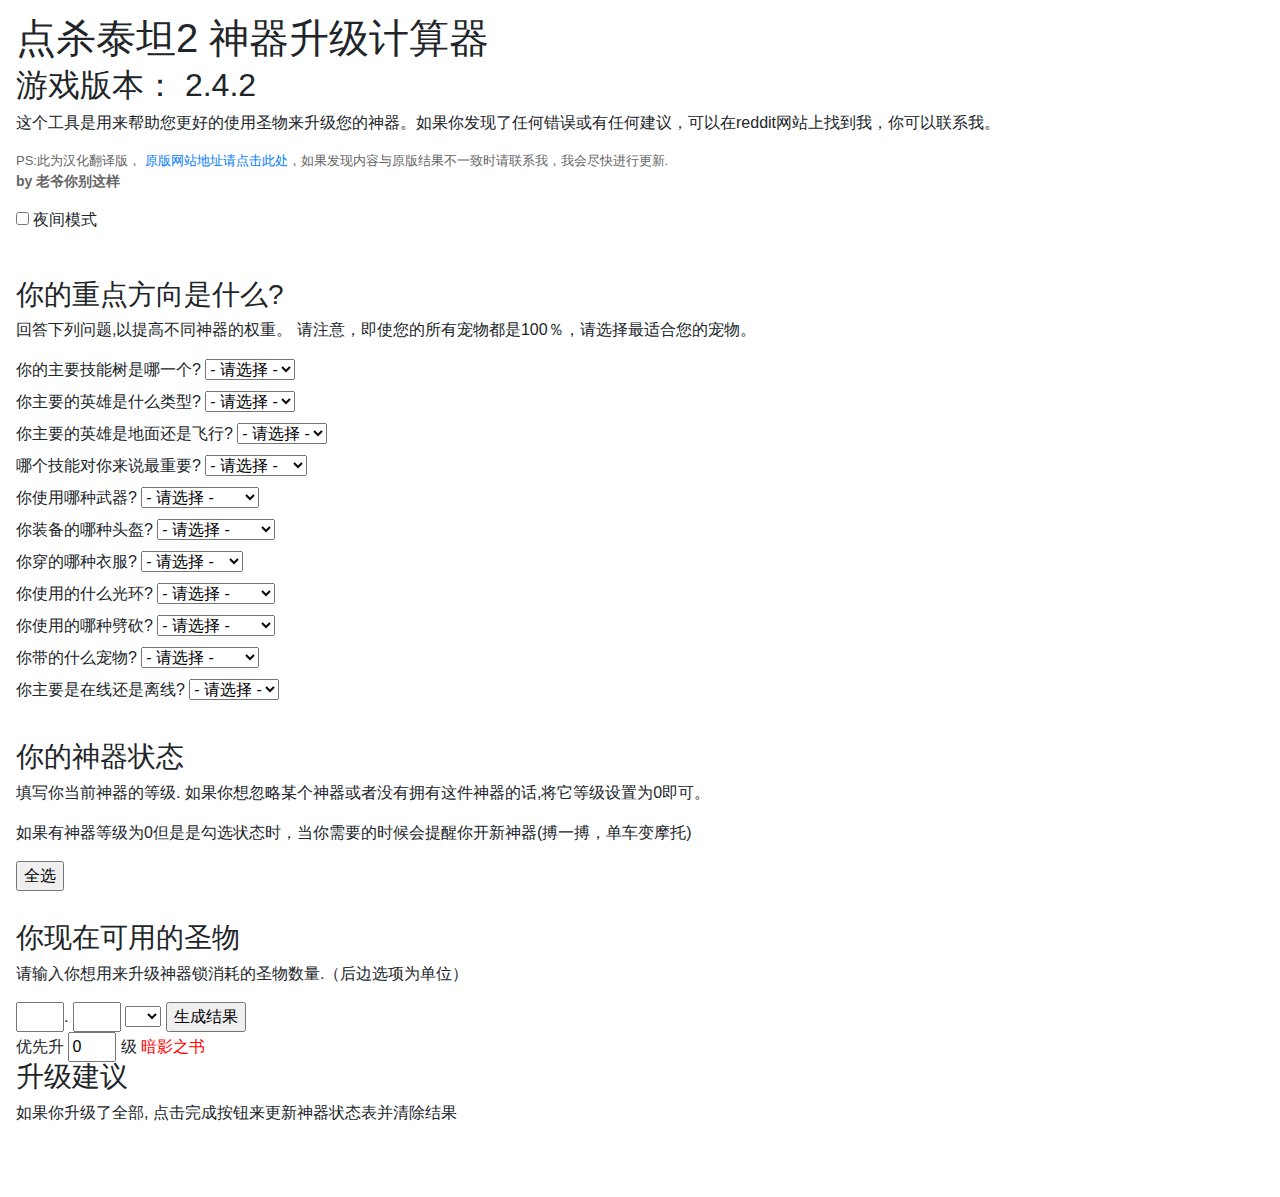
==== new.html @ b20f9d06 "" ====
<!DOCTYPE html>
<!-- saved from url=(0036)https://tt2-artifacts.herokuapp.com/ -->
<html>

<head>
    <title>点杀泰坦2 神器升级计算器-汉化版</title>
    <meta http-equiv="Content-Type" content="text/html; charset=UTF-8">
    <!-- Required meta tags -->

    <meta name="viewport" content="width=device-width, initial-scale=1, shrink-to-fit=no">

    <!-- Bootstrap CSS -->
    <link rel="stylesheet" href="res/bootstrap.min.css">
    <link rel="stylesheet" href="res/app.css">
    <style></style>
</head>

<body>
    <h1>点杀泰坦2 神器升级计算器</h1>
    <h2>游戏版本： 2.4.2</h2>
    <P>这个工具是用来帮助您更好的使用圣物来升级您的神器。如果你发现了任何错误或有任何建议，可以在reddit网站上找到我，你可以联系我。</P>
    <p style="font-size:13px;color:#666">PS:此为汉化翻译版，
        <a href="https://tt2-artifacts.herokuapp.com" target="blank">原版网站地址请点击此处</a>，如果发现内容与原版结果不一致时请联系我，我会尽快进行更新.
        <span style="font-weight:bold;font-size:14px;">by 老爷你别这样</span>
    </p>
    <p><label><input type="checkbox" id="dark" onchange="toggleDark();"> 夜间模式</label></p>
    <H3>你的重点方向是什么?</H3>
    <P>回答下列问题,以提高不同神器的权重。 请注意，即使您的所有宠物都是100％，请选择最适合您的宠物。</P>
    <LABEL>你的主要技能树是哪一个?
        <SELECT id="tree" onchange="adjustWeights();">
            <option value="-1" selected="selected">- 请选择 -</option>
            <option value="knight">骑士</option>
            <option value="warlord">战神</option>
            <option value="sorcerer">术士</option>
            <option value="rogue">盗贼</option>
        </SELECT>
    </LABEL>
    <LABEL>你主要的英雄是什么类型?
        <SELECT id="hero" onchange="adjustWeights();">
            <option value="-1" selected="selected">- 请选择 -</option>
            <option value="melee">近战</option>
            <option value="ranged">远程</option>
            <option value="spell">法术</option>
        </SELECT>
    </LABEL>
    <label>你主要的英雄是地面还是飞行?
        <select id="hero2" onchange="adjustWeights();">
            <option value="-1">- 请选择 -</option>
            <option value="ground">地面</option>
            <option value="flying">飞行</option>
        </select>
    </label>
    <LABEL>哪个技能对你来说最重要?
        <SELECT id="spell" onchange="adjustWeights();">
            <option value="-1">- 请选择 -</option>
            <option value="hs">天堂圣击</option>
            <option value="ds">致命打击</option>
            <option value="hom">米达斯之手</option>
            <option value="fs">火焰之剑</option>
            <option value="wc">战嚎</option>
            <option value="sc">影分身术</option>
        </SELECT>
    </LABEL>
    <LABEL>你使用哪种武器?
        <SELECT id="sword" onchange="adjustWeights();">
            <option value="-1">- 请选择 -</option>
            <option value="all">所有攻击力</option>
            <option value="hero">所有英雄伤害</option>
            <option value="crit">暴击伤害</option>
        </SELECT>
    </LABEL>
    <LABEL>你装备的哪种头盔?
        <SELECT id="helmet" onchange="adjustWeights();">
            <option value="-1">- 请选择 -</option>
            <option value="melee">近战英雄伤害</option>
            <option value="ranged">远程英雄伤害</option>
            <option value="spell">法术英雄伤害</option>
            <option value="tap">剑术攻击伤害</option>
        </SELECT>
    </LABEL>
    <LABEL>你穿的哪种衣服?
        <SELECT id="chest" onchange="adjustWeights();">
            <option value="-1">- 请选择 -</option>
            <option value="all">所有黄金</option>
            <option value="boss">头目黄金</option>
            <option value="chest">宝箱兽黄金</option>
        </SELECT>
    </LABEL>
    <LABEL>你使用的什么光环?
        <SELECT id="aura" onchange="adjustWeights();">
            <option value="-1">- 请选择 -</option>
            <option value="multi">多重重生几率</option>
            <option value="chest">宝箱兽几率</option>
            <option value="crit">暴击几率</option>
        </SELECT>
    </LABEL>
    <LABEL>你使用的哪种劈砍?
        <SELECT id="slash" onchange="adjustWeights();">
            <option value="-1">- 请选择 -</option>
            <option value="pet">宠物伤害</option>
            <option value="clan">部落大船伤害</option>
            <option value="sc">影分身伤害</option>
        </SELECT>
    </LABEL>
    <LABEL>你带的什么宠物?
        <SELECT id="pet" onchange="adjustWeights();">
            <OPTION value="-1">- 请选择 -</OPTION>
            <option value="all">所有攻击力</option>
            <option value="hero">所有英雄伤害</option>
            <option value="melee">近战英雄伤害</option>
            <option value="ranged">远程英雄伤害</option>
            <option value="spell">法术英雄伤害</option>
            <option value="tap">点击伤害</option>
            <option value="gold">所有黄金</option>
            <option value="mana">法力回复</option>
            <option value="splash">溅射伤害</option>
        </SELECT>
    </LABEL>
    <label>你主要是在线还是离线?
        <select id="active" onchange="adjustWeights();">
            <option value="-1">- 请选择 -</option>
            <option value="online">在线</option>
            <option value="offline">离线</option>
        </select>
    </label>
    <H3>你的神器状态</H3>
    <P>填写你当前神器的等级. 如果你想忽略某个神器或者没有拥有这件神器的话,将它等级设置为0即可。</P>
    <p>如果有神器等级为0但是是勾选状态时，当你需要的时候会提醒你开新神器(搏一搏，单车变摩托)</p>
    <button onclick="checkAll();">全选</button>
    <div id="artifacts"></div>
    <H3>你现在可用的圣物</H3>
    <P>请输入你想用来升级神器锁消耗的圣物数量.（后边选项为单位）</P>
    <input id="relics" type="tel">.
    <input id="relics_decimal" type="tel">
    <select id="relic_factor">
        <option value="_"> </option>
        <option value="K">K</option>
        <option value="M">M</option>
        <option value="B">B</option>
        <option value="T">T</option>
    </select>
    <input type="submit" value="生成结果" onclick="generateUpgrades()" ;="">
    <br> 优先升
    <input id="forcebos" type="tel" value="0"> 级
    <font style="color:red;">暗影之书</font>
    <H3>升级建议</H3>
    <P>如果你升级了全部, 点击完成按钮来更新神器状态表并清除结果</P>
    <p id="new_artifact">&nbsp;</p>
    <ul id="suggestions"></ul>
    <div id="accept"></div>

    <!-- Global site tag (gtag.js) - Google Analytics -->
    <script async="" src="https://www.googletagmanager.com/gtag/js?id=UA-77025911-2"></script>
    <script>
        window.dataLayer = window.dataLayer || [];
        function gtag() { dataLayer.push(arguments); }
        gtag('js', new Date());
        gtag('config', 'UA-77025911-2');
    </script>
    <!-- jQuery first, then Popper.js, then Bootstrap JS -->
    <script src="https://tt2-artifacts.herokuapp.com/js/jquery-3.2.1.slim.min.js"></script>
    <script src="https://tt2-artifacts.herokuapp.com/js/popper.min.js"></script>
    <script src="https://tt2-artifacts.herokuapp.com/js/bootstrap.min.js"></script>
    <script src="https://tt2-artifacts.herokuapp.com/js/data.js"></script>
    <script src="https://tt2-artifacts.herokuapp.com/js/weights.js"></script>
    <script src="https://tt2-artifacts.herokuapp.com/js/app.js"></script>


</body>
<div style="display: block; opacity: 1;"></div>

</html>
---- res/app.css ----
body { padding: 1rem; }
div + h3, input + h3, label + h3, p + h3 { padding-top: 2rem; clear: both; }
label { display: block; }
.artifact { border: solid 1px black; padding: 1rem; width: 300px; height: 115px; float: left; }
.artifact input { width: 65px; margin-right: 5px; }
.artifact input[type="checkbox"] { width: 1rem; margin-right: 0; }
.artifact label { display: inline-block; margin: 0; color: #000; font-size: 90%; }
span { font-size: 60%; display: block; }
#relics, #forcebos, #relics_decimal { width: 3rem; }
.light { color: #CCC; }
.artifact.ignore { color: rgba(66, 66, 66, .2); }
.artifact.ignore label { color: #CCC; }
body.dark { background: #1e1e1e; color: #bbbbbb; }
body.dark .artifact label { color: #bbbbbb; }
body.dark .artifact.ignore { color: rgba(255, 255, 255, .2); }
body.dark .artifact { border: solid 1px #646464; }
body.dark input,body.dark select,body.dark button{
    background-color: #3c3c3c;
    color:#ccc;
    border:1px solid #111;
}
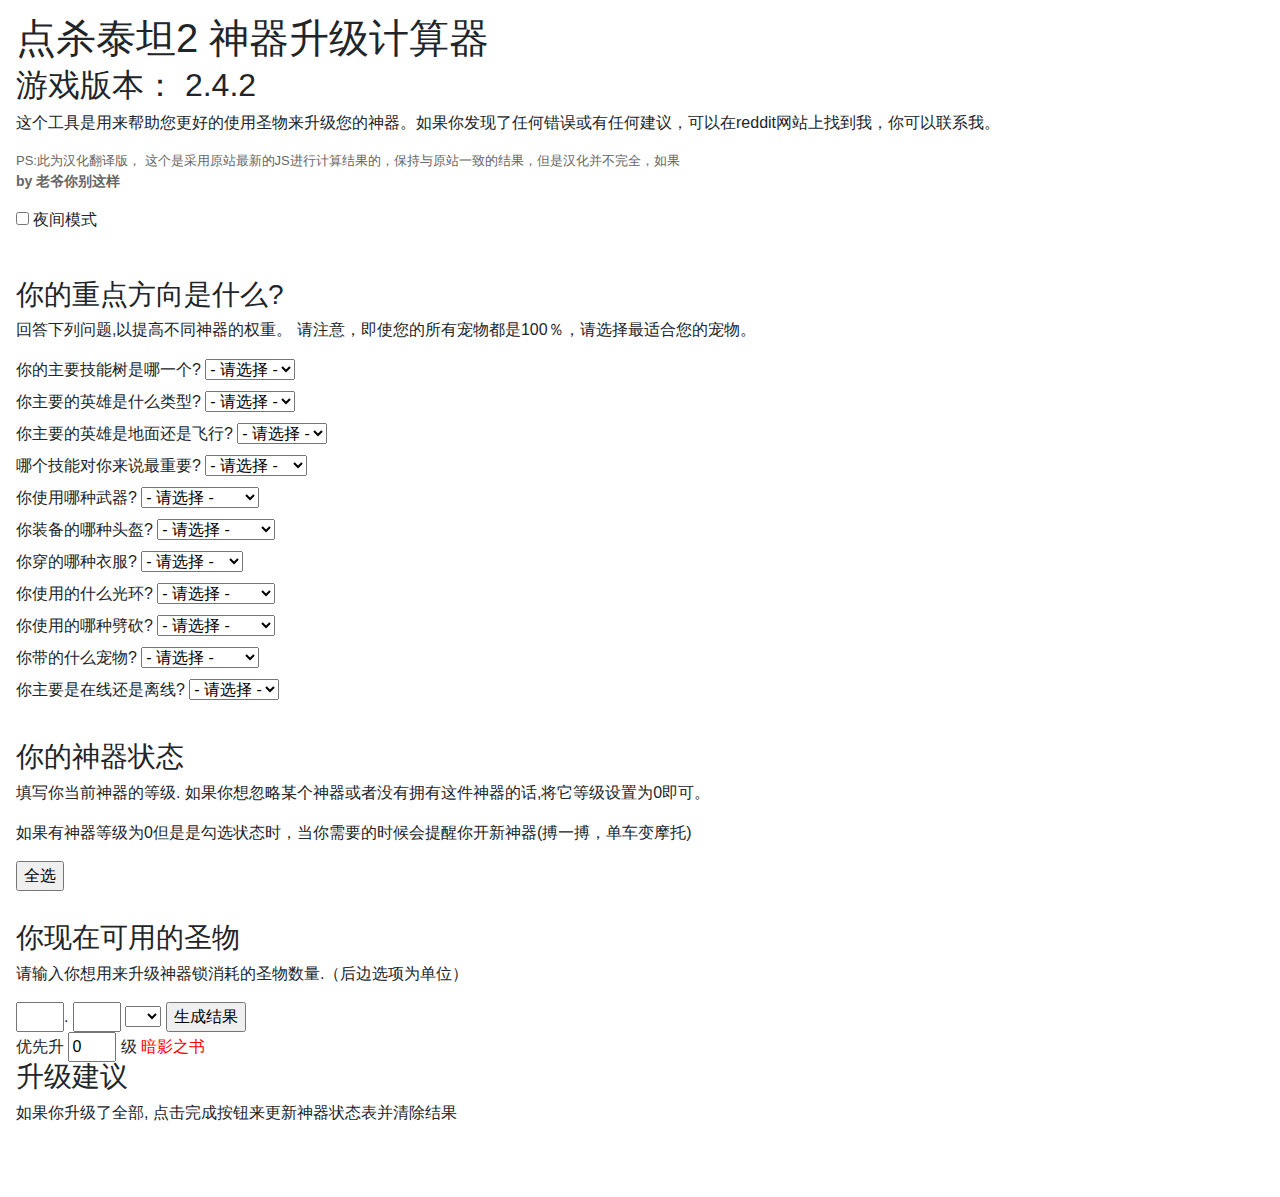
==== commit d4bb18de: "" ====
--- a/new.html
+++ b/new.html
@@ -3,7 +3,7 @@
 <html>
 
 <head>
-    <title>点杀泰坦2 神器升级计算器-汉化版</title>
+    <title>点杀泰坦2 神器升级计算器-最新计算结果</title>
     <meta http-equiv="Content-Type" content="text/html; charset=UTF-8">
     <!-- Required meta tags -->
 
@@ -20,7 +20,7 @@
     <h2>游戏版本： 2.4.2</h2>
     <P>这个工具是用来帮助您更好的使用圣物来升级您的神器。如果你发现了任何错误或有任何建议，可以在reddit网站上找到我，你可以联系我。</P>
     <p style="font-size:13px;color:#666">PS:此为汉化翻译版，
-        <a href="https://tt2-artifacts.herokuapp.com" target="blank">原版网站地址请点击此处</a>，如果发现内容与原版结果不一致时请联系我，我会尽快进行更新.
+        这个是采用原站最新的JS进行计算结果的，保持与原站一致的结果，但是汉化并不完全，如果<a href="index.html"></a>
         <span style="font-weight:bold;font-size:14px;">by 老爷你别这样</span>
     </p>
     <p><label><input type="checkbox" id="dark" onchange="toggleDark();"> 夜间模式</label></p>
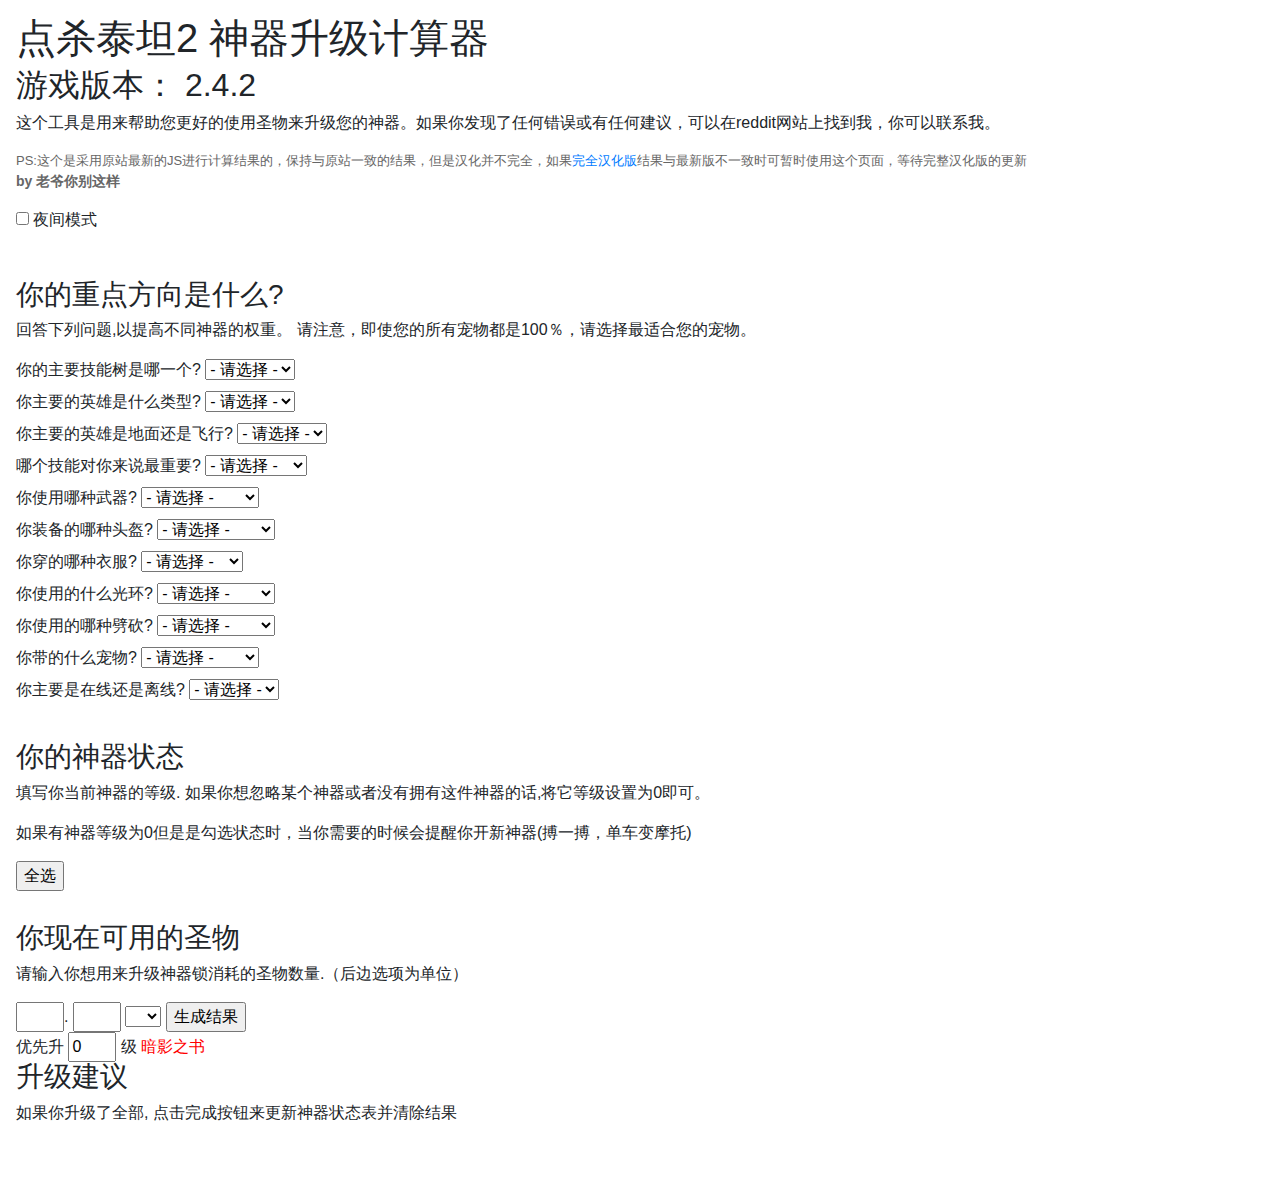
==== commit 7d0f8b01: "" ====
--- a/new.html
+++ b/new.html
@@ -19,8 +19,7 @@
     <h1>点杀泰坦2 神器升级计算器</h1>
     <h2>游戏版本： 2.4.2</h2>
     <P>这个工具是用来帮助您更好的使用圣物来升级您的神器。如果你发现了任何错误或有任何建议，可以在reddit网站上找到我，你可以联系我。</P>
-    <p style="font-size:13px;color:#666">PS:此为汉化翻译版，
-        这个是采用原站最新的JS进行计算结果的，保持与原站一致的结果，但是汉化并不完全，如果<a href="index.html"></a>
+    <p style="font-size:13px;color:#666">PS:这个是采用原站最新的JS进行计算结果的，保持与原站一致的结果，但是汉化并不完全，如果<a href="index.html">完全汉化版</a>结果与最新版不一致时可暂时使用这个页面，等待完整汉化版的更新
         <span style="font-weight:bold;font-size:14px;">by 老爷你别这样</span>
     </p>
     <p><label><input type="checkbox" id="dark" onchange="toggleDark();"> 夜间模式</label></p>
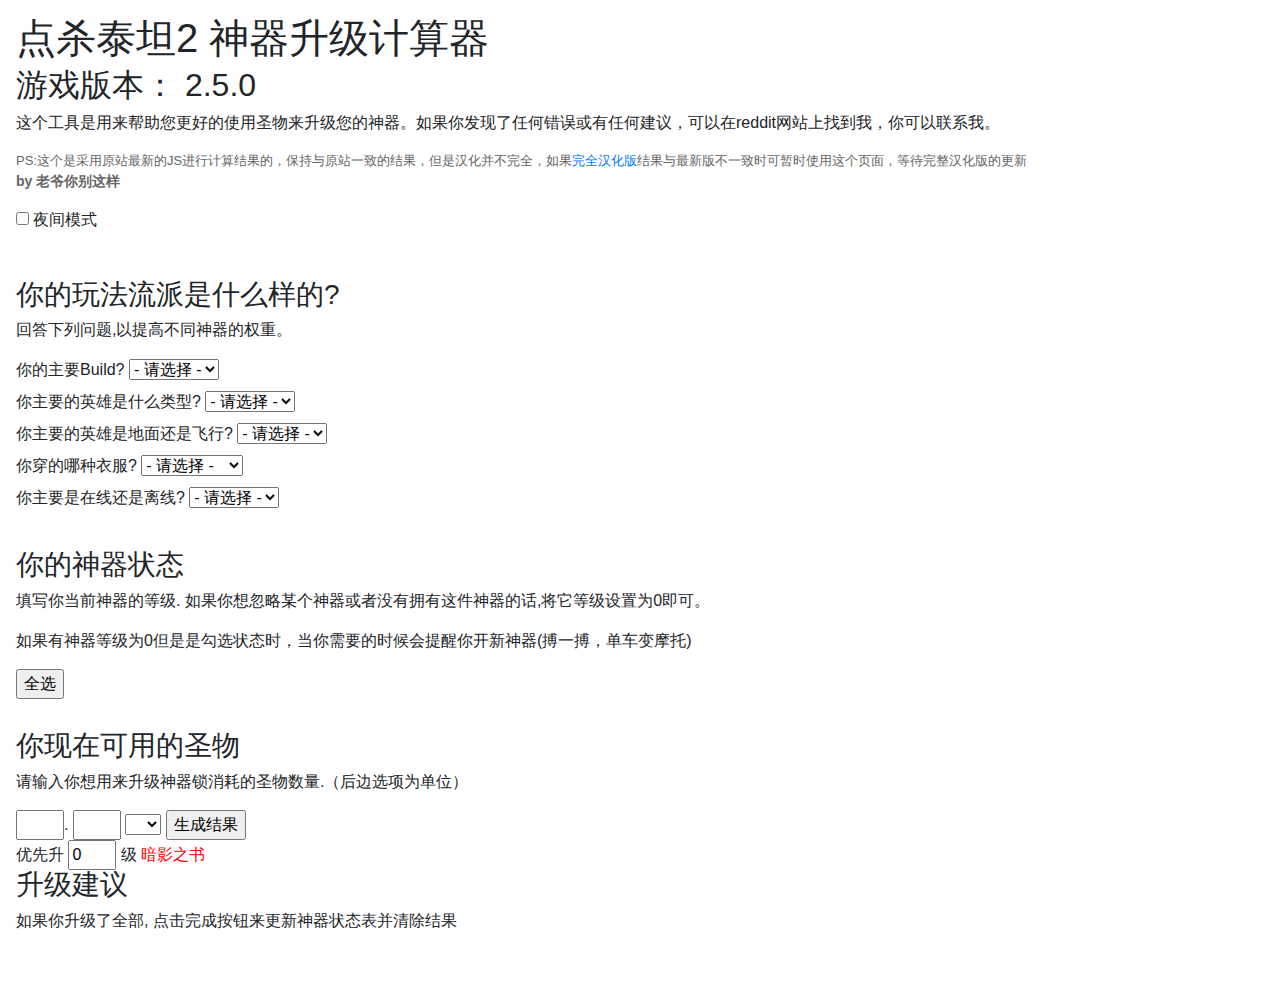
==== commit 135376a3: "2.5" ====
--- a/new.html
+++ b/new.html
@@ -17,23 +17,25 @@
 
 <body>
     <h1>点杀泰坦2 神器升级计算器</h1>
-    <h2>游戏版本： 2.4.2</h2>
+    <h2>游戏版本： 2.5.0</h2>
     <P>这个工具是用来帮助您更好的使用圣物来升级您的神器。如果你发现了任何错误或有任何建议，可以在reddit网站上找到我，你可以联系我。</P>
     <p style="font-size:13px;color:#666">PS:这个是采用原站最新的JS进行计算结果的，保持与原站一致的结果，但是汉化并不完全，如果<a href="index.html">完全汉化版</a>结果与最新版不一致时可暂时使用这个页面，等待完整汉化版的更新
         <span style="font-weight:bold;font-size:14px;">by 老爷你别这样</span>
     </p>
     <p><label><input type="checkbox" id="dark" onchange="toggleDark();"> 夜间模式</label></p>
-    <H3>你的重点方向是什么?</H3>
-    <P>回答下列问题,以提高不同神器的权重。 请注意，即使您的所有宠物都是100％，请选择最适合您的宠物。</P>
-    <LABEL>你的主要技能树是哪一个?
-        <SELECT id="tree" onchange="adjustWeights();">
-            <option value="-1" selected="selected">- 请选择 -</option>
-            <option value="knight">骑士</option>
-            <option value="warlord">战神</option>
-            <option value="sorcerer">术士</option>
-            <option value="rogue">盗贼</option>
-        </SELECT>
-    </LABEL>
+    <H3>你的玩法流派是什么样的?</H3>
+    <P>回答下列问题,以提高不同神器的权重。</P>
+    <label>你的主要Build?
+        <select id="build" onchange="adjustWeights();">
+            <option value="-1">- 请选择 -</option>
+            <option value="cs">部落大船</option>
+            <option value="hs">天堂圣击</option>
+            <option value="hero">英雄</option>
+            <option value="pet">宠物</option>
+            <option value="sc">影分身</option>
+            <option value="tap">点击</option>
+        </select>
+    </label>
     <LABEL>你主要的英雄是什么类型?
         <SELECT id="hero" onchange="adjustWeights();">
             <option value="-1" selected="selected">- 请选择 -</option>
@@ -49,70 +51,12 @@
             <option value="flying">飞行</option>
         </select>
     </label>
-    <LABEL>哪个技能对你来说最重要?
-        <SELECT id="spell" onchange="adjustWeights();">
-            <option value="-1">- 请选择 -</option>
-            <option value="hs">天堂圣击</option>
-            <option value="ds">致命打击</option>
-            <option value="hom">米达斯之手</option>
-            <option value="fs">火焰之剑</option>
-            <option value="wc">战嚎</option>
-            <option value="sc">影分身术</option>
-        </SELECT>
-    </LABEL>
-    <LABEL>你使用哪种武器?
-        <SELECT id="sword" onchange="adjustWeights();">
-            <option value="-1">- 请选择 -</option>
-            <option value="all">所有攻击力</option>
-            <option value="hero">所有英雄伤害</option>
-            <option value="crit">暴击伤害</option>
-        </SELECT>
-    </LABEL>
-    <LABEL>你装备的哪种头盔?
-        <SELECT id="helmet" onchange="adjustWeights();">
-            <option value="-1">- 请选择 -</option>
-            <option value="melee">近战英雄伤害</option>
-            <option value="ranged">远程英雄伤害</option>
-            <option value="spell">法术英雄伤害</option>
-            <option value="tap">剑术攻击伤害</option>
-        </SELECT>
-    </LABEL>
     <LABEL>你穿的哪种衣服?
         <SELECT id="chest" onchange="adjustWeights();">
             <option value="-1">- 请选择 -</option>
             <option value="all">所有黄金</option>
             <option value="boss">头目黄金</option>
             <option value="chest">宝箱兽黄金</option>
-        </SELECT>
-    </LABEL>
-    <LABEL>你使用的什么光环?
-        <SELECT id="aura" onchange="adjustWeights();">
-            <option value="-1">- 请选择 -</option>
-            <option value="multi">多重重生几率</option>
-            <option value="chest">宝箱兽几率</option>
-            <option value="crit">暴击几率</option>
-        </SELECT>
-    </LABEL>
-    <LABEL>你使用的哪种劈砍?
-        <SELECT id="slash" onchange="adjustWeights();">
-            <option value="-1">- 请选择 -</option>
-            <option value="pet">宠物伤害</option>
-            <option value="clan">部落大船伤害</option>
-            <option value="sc">影分身伤害</option>
-        </SELECT>
-    </LABEL>
-    <LABEL>你带的什么宠物?
-        <SELECT id="pet" onchange="adjustWeights();">
-            <OPTION value="-1">- 请选择 -</OPTION>
-            <option value="all">所有攻击力</option>
-            <option value="hero">所有英雄伤害</option>
-            <option value="melee">近战英雄伤害</option>
-            <option value="ranged">远程英雄伤害</option>
-            <option value="spell">法术英雄伤害</option>
-            <option value="tap">点击伤害</option>
-            <option value="gold">所有黄金</option>
-            <option value="mana">法力回复</option>
-            <option value="splash">溅射伤害</option>
         </SELECT>
     </LABEL>
     <label>你主要是在线还是离线?
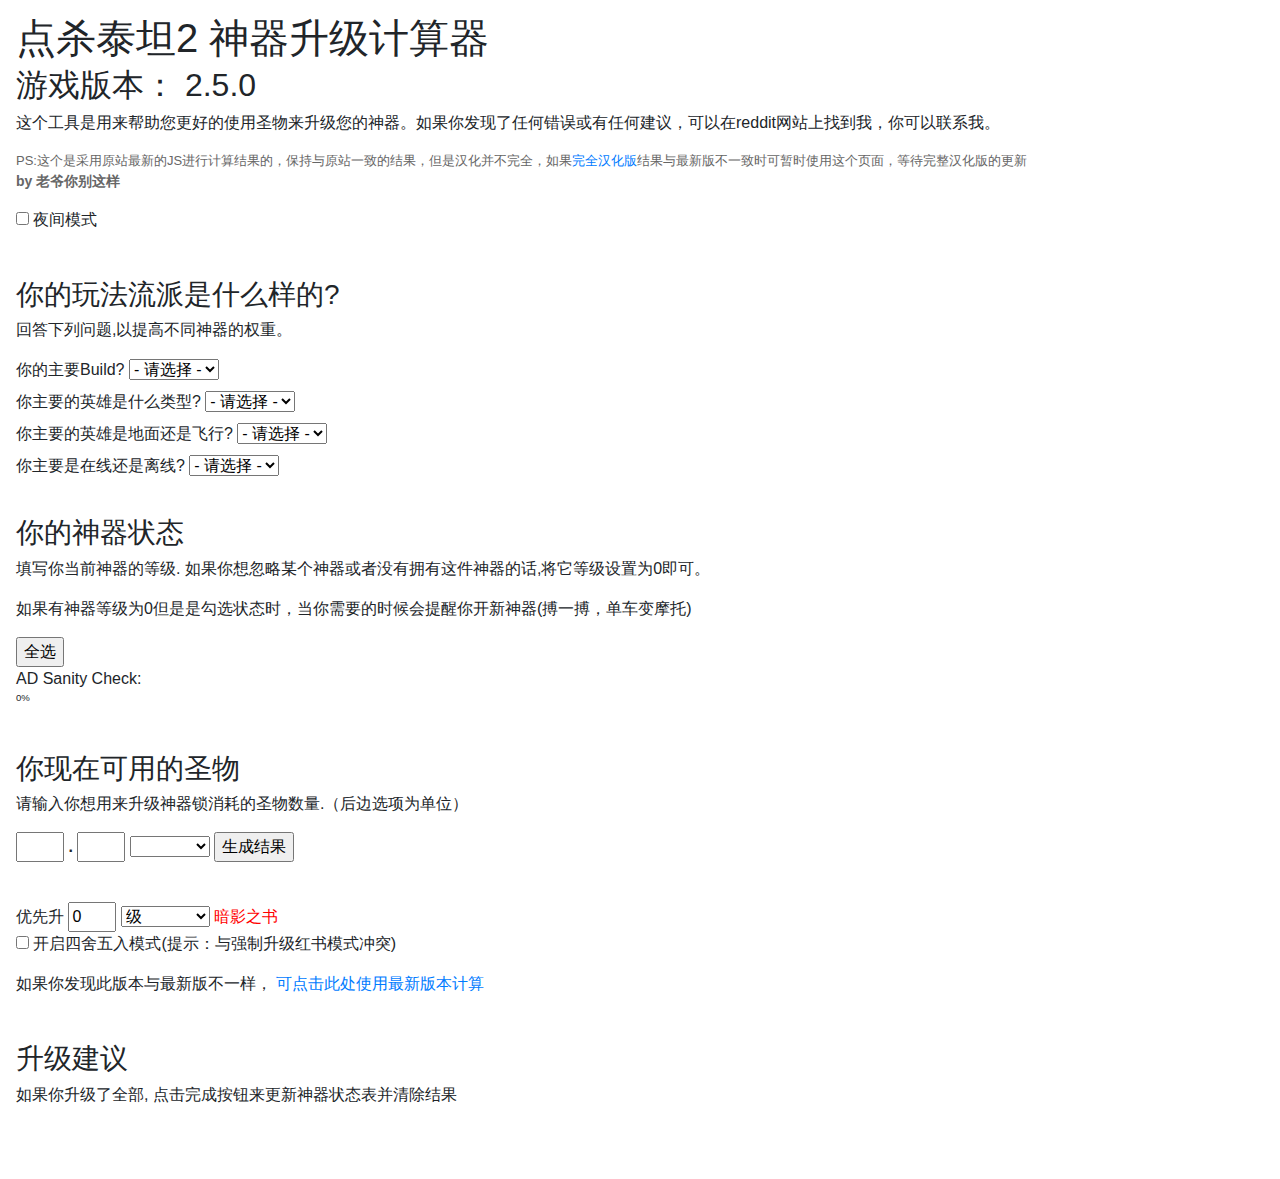
==== commit 0b991f09: "update" ====
--- a/new.html
+++ b/new.html
@@ -51,14 +51,6 @@
             <option value="flying">飞行</option>
         </select>
     </label>
-    <LABEL>你穿的哪种衣服?
-        <SELECT id="chest" onchange="adjustWeights();">
-            <option value="-1">- 请选择 -</option>
-            <option value="all">所有黄金</option>
-            <option value="boss">头目黄金</option>
-            <option value="chest">宝箱兽黄金</option>
-        </SELECT>
-    </LABEL>
     <label>你主要是在线还是离线?
         <select id="active" onchange="adjustWeights();">
             <option value="-1">- 请选择 -</option>
@@ -70,22 +62,40 @@
     <P>填写你当前神器的等级. 如果你想忽略某个神器或者没有拥有这件神器的话,将它等级设置为0即可。</P>
     <p>如果有神器等级为0但是是勾选状态时，当你需要的时候会提醒你开新神器(搏一搏，单车变摩托)</p>
     <button onclick="checkAll();">全选</button>
+    <p>AD Sanity Check: <span id="adsanity">0%</span></p>
+
     <div id="artifacts"></div>
     <H3>你现在可用的圣物</H3>
     <P>请输入你想用来升级神器锁消耗的圣物数量.（后边选项为单位）</P>
-    <input id="relics" type="tel">.
-    <input id="relics_decimal" type="tel">
-    <select id="relic_factor">
-        <option value="_"> </option>
-        <option value="K">K</option>
-        <option value="M">M</option>
-        <option value="B">B</option>
-        <option value="T">T</option>
-    </select>
-    <input type="submit" value="生成结果" onclick="generateUpgrades()" ;="">
+    <p>
+        <input id="relics" type="tel" />
+        <strong> . </strong>
+        <input id="relics_decimal" type="tel" />
+        <select id="relic_factor">
+            <option value="_"> </option>
+            <option value="K">K</option>
+            <option value="M">M</option>
+            <option value="B">B</option>
+            <option value="T">T</option>
+            <option value="e13">e13</option>
+            <option value="e14">e14</option>
+            <option value="e15">e15 / aa</option>
+            <option value="e16">e16</option>
+            <option value="e17">e17</option>
+            <option value="e18">e18 / ab</option>
+        </select>
+        <input type="submit" value="生成结果" onclick="generateUpgrades()" ;>
+    </p>
     <br> 优先升
-    <input id="forcebos" type="tel" value="0"> 级
+    <input id="forcebos" type="tel" value="0" /> <select id="bos_type"><option value="level">级</option><option value="pct">% 的圣物</option></select>
     <font style="color:red;">暗影之书</font>
+    <p>
+        <label>
+            <input type="checkbox" id="ocd" onchange="ocdOCD();"> 开启四舍五入模式(提示：与强制升级红书模式冲突)</label>
+    </p>
+    <P>如果你发现此版本与最新版不一样，
+        <a href="new.html" target="_blank">可点击此处使用最新版本计算</a>
+    </P>
     <H3>升级建议</H3>
     <P>如果你升级了全部, 点击完成按钮来更新神器状态表并清除结果</P>
     <p id="new_artifact">&nbsp;</p>
@@ -104,6 +114,7 @@
     <script src="https://tt2-artifacts.herokuapp.com/js/jquery-3.2.1.slim.min.js"></script>
     <script src="https://tt2-artifacts.herokuapp.com/js/popper.min.js"></script>
     <script src="https://tt2-artifacts.herokuapp.com/js/bootstrap.min.js"></script>
+    <script src="https://tt2-artifacts.herokuapp.com/js/decimal.min.js"></script>
     <script src="https://tt2-artifacts.herokuapp.com/js/data.js"></script>
     <script src="https://tt2-artifacts.herokuapp.com/js/weights.js"></script>
     <script src="https://tt2-artifacts.herokuapp.com/js/app.js"></script>
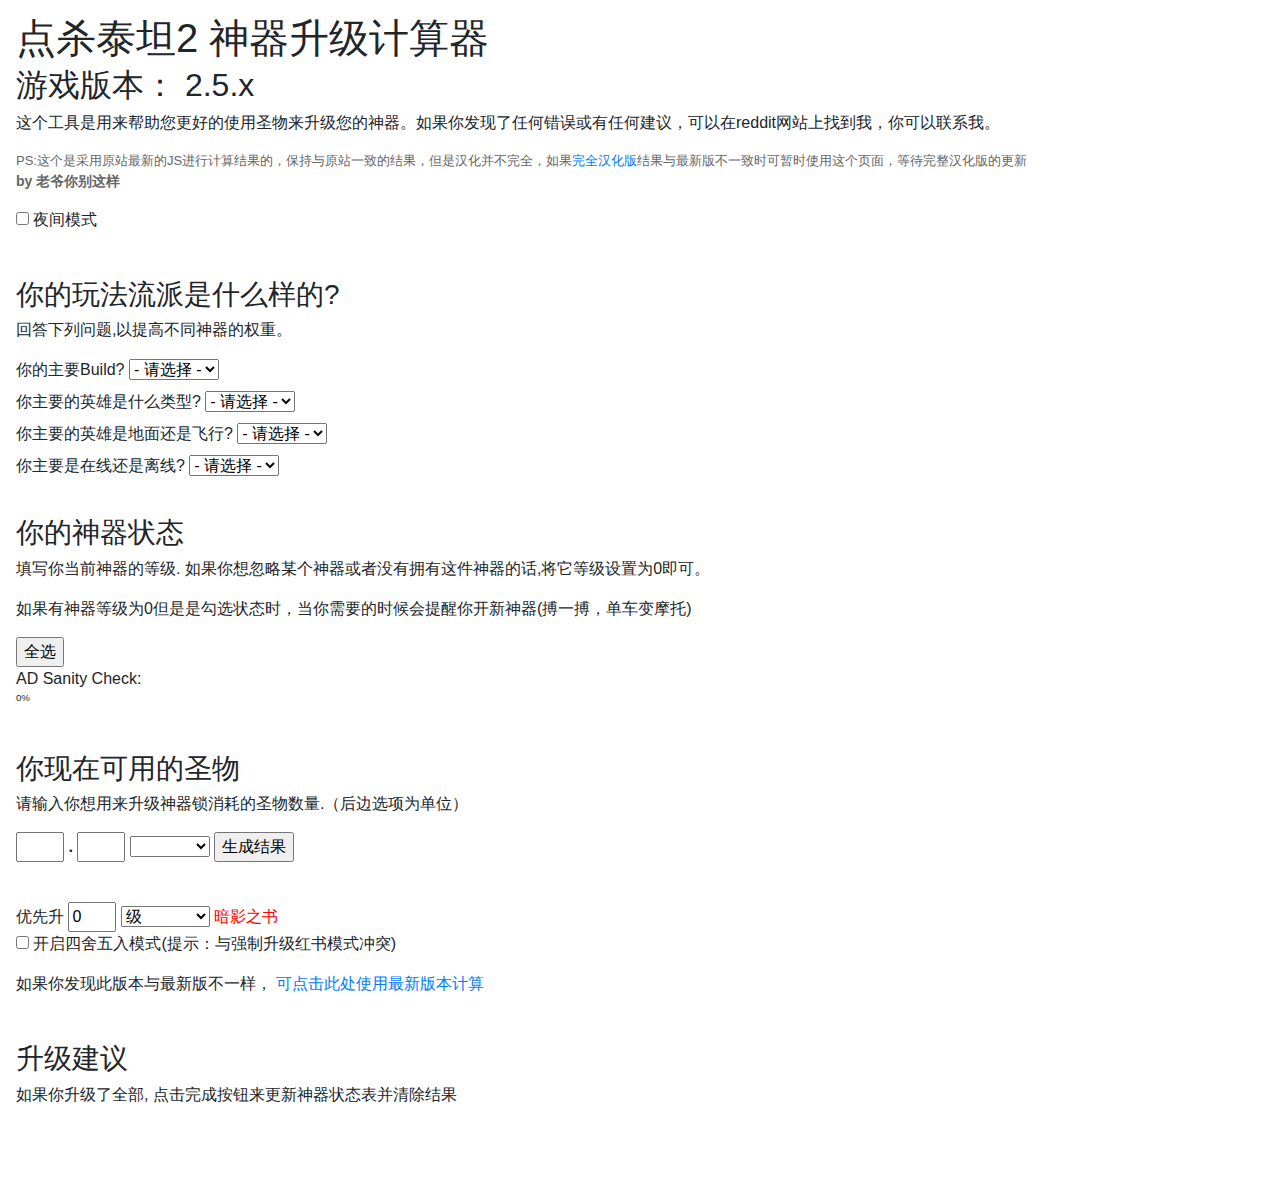
==== commit 0d770c83: "1" ====
--- a/new.html
+++ b/new.html
@@ -17,7 +17,7 @@
 
 <body>
     <h1>点杀泰坦2 神器升级计算器</h1>
-    <h2>游戏版本： 2.5.0</h2>
+    <h2>游戏版本： 2.5.x</h2>
     <P>这个工具是用来帮助您更好的使用圣物来升级您的神器。如果你发现了任何错误或有任何建议，可以在reddit网站上找到我，你可以联系我。</P>
     <p style="font-size:13px;color:#666">PS:这个是采用原站最新的JS进行计算结果的，保持与原站一致的结果，但是汉化并不完全，如果<a href="index.html">完全汉化版</a>结果与最新版不一致时可暂时使用这个页面，等待完整汉化版的更新
         <span style="font-weight:bold;font-size:14px;">by 老爷你别这样</span>
